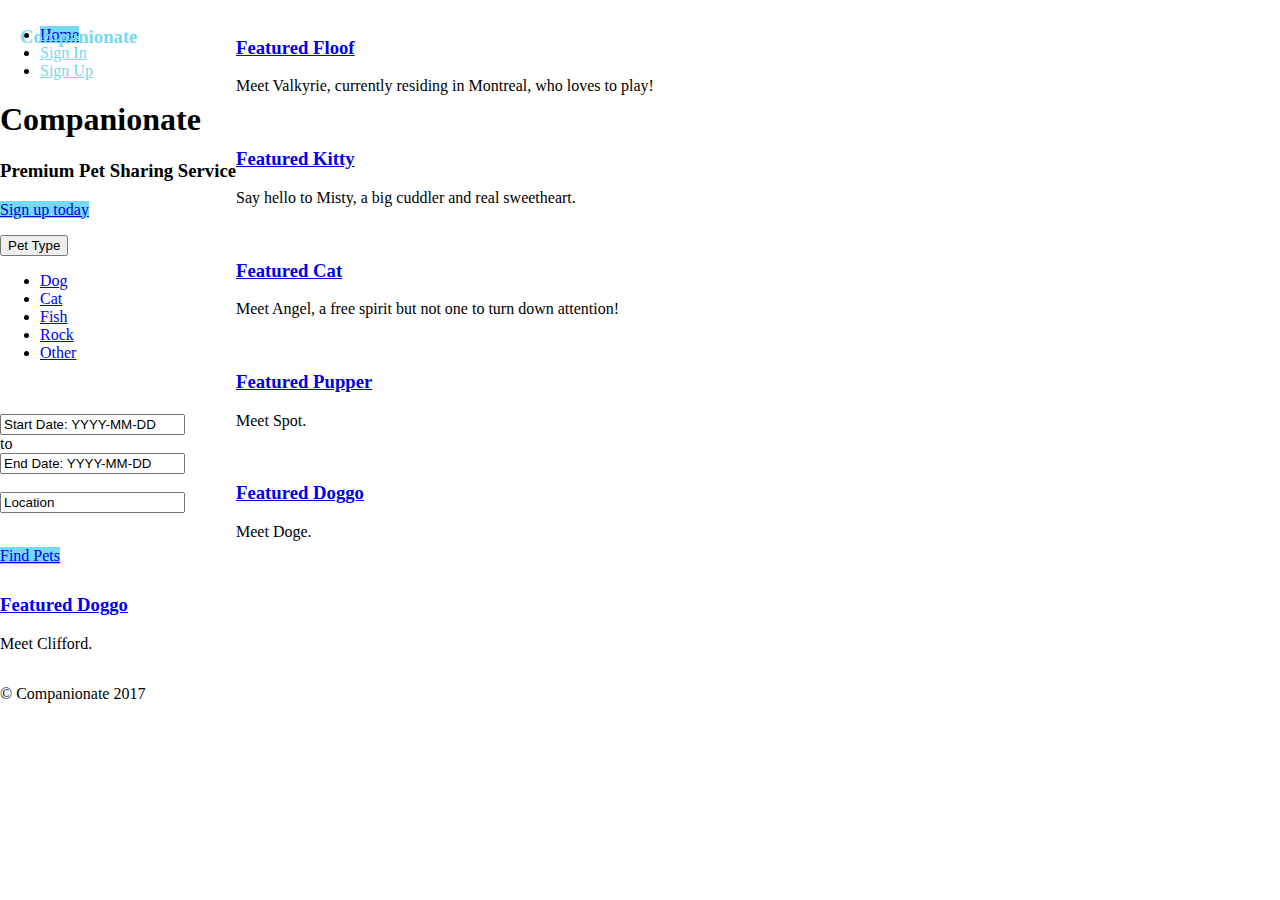
==== FlaskApp/templates/index.html @ d0abeb4c "Spaced out input boxes" ====
<!DOCTYPE html>
<html lang="en">
<head>
    <title>Companionate</title>
    <link href="http://getbootstrap.com/dist/css/bootstrap.min.css" rel="stylesheet">
    <link href="http://getbootstrap.com/examples/jumbotron-narrow/jumbotron-narrow.css" rel="stylesheet">
    <link href="../static/index.css" rel="stylesheet" type="text/css" >
    <link href="../static/3-col-portfolio.css" rel="stylesheet">
    <script src="https://ajax.googleapis.com/ajax/libs/jquery/3.2.0/jquery.min.js"></script>
    <script src="https://maxcdn.bootstrapcdn.com/bootstrap/3.3.7/js/bootstrap.min.js"></script>
</head>
<body>
    <div class="container">
        <div class="header">
            <nav>
                <ul id="header-buttons" class="nav nav-pills pull-right">
                    <li role="presentation" class="active"><a id="home-button" href="#">Home</a>
                    </li>
                    <li role="presentation"><a class="sign-buttons" href="/sign_in">Sign In</a>
                    </li>
                    <li role="presentation"><a class="sign-buttons" href="showSignUp">Sign Up</a>
                    </li>
                </ul>
            </nav>
            <h3 id="header-text" class="text-muted">Companionate</h3>
        </div>
	<div class="jumbotron">
	    <h1>Companionate </h1>
            <h3>Premium Pet Sharing Service</h3>
            <p class="lead"></p>
            <p><a id="sup" class="btn btn-lg btn-success" href="showSignUp" role="button">Sign up today</a>
            </p>
    <div class="btn-group dropdown">
        <button class="btn btn-default dropdown-toggle" type="button" id="dropdownMenu1" data-toggle="dropdown" aria-expanded="true">
            Pet Type
            <span class="caret"></span>
        </button>
        <ul class="dropdown-menu" role="menu" aria-labelledby="dropdownMenu1">
            <li role="presentation"><a role="menuitem" tabindex="-1" href="#">Dog</a></li>
            <li role="presentation"><a role="menuitem" tabindex="-1" href="#">Cat</a></li>
            <li role="presentation"><a role="menuitem" tabindex="-1" href="#">Fish</a></li>
            <li role="presentation"><a role="menuitem" tabindex="-1" href="#">Rock</a></li>
    	    <li role="presentation"><a role="menuitem" tabindex="-1" href="#">Other</a></li>
 
	</ul>
    </div> 
    </br>
    </br> <div class="input-group input-daterange">
	    <input type="text" class="form-control" value="Start Date: YYYY-MM-DD">
	        <div class="input-group-addon">to</div>
		    <input type="text" class="form-control" value="End Date: YYYY-MM-DD">
		    </div> 
		    </br>
		    <input type="text" name="location" value="Location"></br>
		    </br>
	 <p><a id="sup" class="btn btn-lg btn-success" href="/view_pets" role="button">Find Pets</a>
 


	</div>
    <!-- Projects Row -->
    <div class="row">
        <div class="col-md-4 portfolio-item">
            <a href="#">
                <img class="img-responsive" src="http://placehold.it/700x400" alt="">
            </a>
            <h3>
                <a href="#">Featured Floof</a>
            </h3>
            <p>Meet Valkyrie, currently residing in Montreal, who loves to play!</p>
        </div>
        <div class="col-md-4 portfolio-item">
            <a href="#">
                <img class="img-responsive" src="http://placehold.it/700x400" alt="">
            </a>
            <h3>
                <a href="#">Featured Kitty</a>
            </h3>
            <p>Say hello to Misty, a big cuddler and real sweetheart.</p>
        </div>
        <div class="col-md-4 portfolio-item">
            <a href="#">
                <img class="img-responsive" src="http://placehold.it/700x400" alt="">
            </a>
            <h3>
                <a href="#">Featured Cat</a>
            </h3>
            <p>Meet Angel, a free spirit but not one to turn down attention!</p>
        </div>
    </div>
    <!-- /.row -->

    <!-- Projects Row -->
    <div class="row">
        <div class="col-md-4 portfolio-item">
            <a href="#">
                <img class="img-responsive" src="http://placehold.it/700x400" alt="">
            </a>
            <h3>
                <a href="#">Featured Pupper</a>
            </h3>
            <p>Meet Spot.</p>
        </div>
        <div class="col-md-4 portfolio-item">
            <a href="#">
                <img class="img-responsive" src="http://placehold.it/700x400" alt="">
            </a>
            <h3>
                <a href="#">Featured Doggo</a>
            </h3>
            <p>Meet Doge.</p>
        </div>
        <div class="col-md-4 portfolio-item">
            <a href="#">
                <img class="img-responsive" src="http://placehold.it/700x400" alt="">
            </a>
            <h3>
                <a href="#">Featured Doggo</a>
            </h3>
            <p>Meet Clifford.</p>
        </div>
    </div>

    <footer class="footer">
        <p>&copy; Companionate 2017</p>
    </footer>
</div>
</body>
</html>
---- FlaskApp/static/index.css ----
html, body {
    margin:0;
    padding:0;
}
#sup {
    background-color: #75d9ef;
    border-color: #75d9ef;
}
.header, .footer {
    position:absolute;
    left:0;
    right:0;
    max-height: 60px;
}
#header-text {
    position: absolute;
    left:20px;
    top:7.5px;
    color: #75d9ef;
}
#header-buttons {
    padding-top: 10px;
}
#home-button {
    background-color: #75d9ef;
}
.sign-buttons {
    color: #75d9ef;
}
.jumbotron {
    float:left;
    clear:both;
    position: relative;
    margin-top: 80px;
}
#copyright {
    padding: 0 0 0 20px;
}
---- FlaskApp/static/3-col-portfolio.css ----
/*!
 * Start Bootstrap - 3 Col Portfolio (http://startbootstrap.com/)
 * Copyright 2013-2016 Start Bootstrap
 * Licensed under MIT (https://github.com/BlackrockDigital/startbootstrap/blob/gh-pages/LICENSE)
 */

/*body {
    padding-top: 70px;
}

.portfolio-item {
    margin-bottom: 25px;
}

footer {
    margin: 50px 0;
}*/
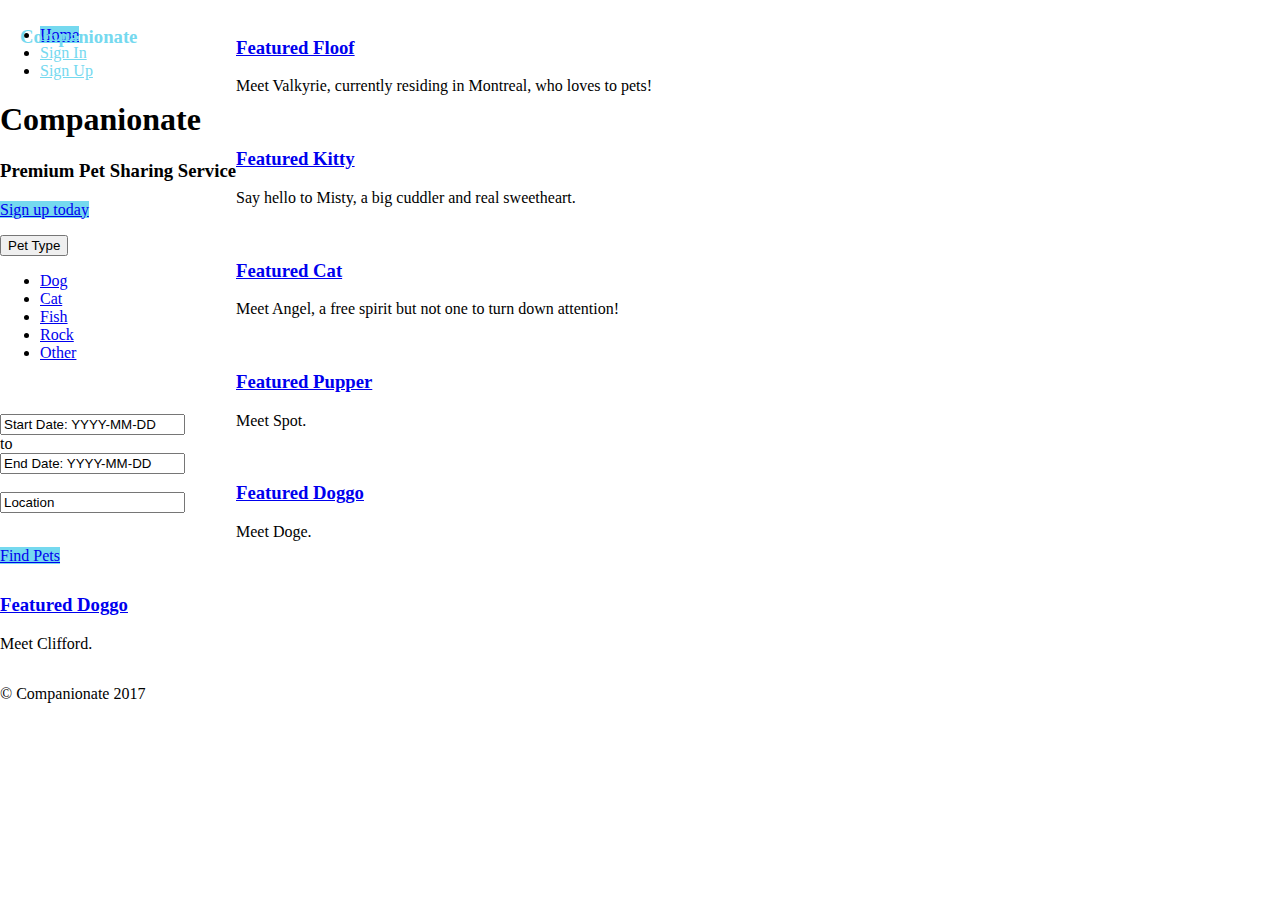
==== commit 0c88e45b: "Addded photos to main page featured pets" ====
--- a/FlaskApp/templates/index.html
+++ b/FlaskApp/templates/index.html
@@ -62,16 +62,16 @@
     <div class="row">
         <div class="col-md-4 portfolio-item">
             <a href="#">
-                <img class="img-responsive" src="http://placehold.it/700x400" alt="">
+                <img class="img-responsive" src="http://www.checkouttheseanimals.com/lib/008/518-cats.jpg" alt="">
             </a>
             <h3>
                 <a href="#">Featured Floof</a>
             </h3>
-            <p>Meet Valkyrie, currently residing in Montreal, who loves to play!</p>
+            <p>Meet Valkyrie, currently residing in Montreal, who loves to pets!</p>
         </div>
         <div class="col-md-4 portfolio-item">
             <a href="#">
-                <img class="img-responsive" src="http://placehold.it/700x400" alt="">
+                <img class="img-responsive" src="https://indoorpaws.com/wp-content/uploads/2016/03/Um-you-haventFed-me-yet-7.jpg" alt="">
             </a>
             <h3>
                 <a href="#">Featured Kitty</a>
@@ -80,7 +80,7 @@
         </div>
         <div class="col-md-4 portfolio-item">
             <a href="#">
-                <img class="img-responsive" src="http://placehold.it/700x400" alt="">
+                <img class="img-responsive" src="https://s-media-cache-ak0.pinimg.com/originals/d6/e8/00/d6e800b81d588b69f909370a5a71dccb.jpg" alt="">
             </a>
             <h3>
                 <a href="#">Featured Cat</a>
@@ -94,7 +94,7 @@
     <div class="row">
         <div class="col-md-4 portfolio-item">
             <a href="#">
-                <img class="img-responsive" src="http://placehold.it/700x400" alt="">
+                <img class="img-responsive" src="https://topdogtips.com/wp-content/uploads/2017/01/Checklist-for-Adopting-a-New-Dog-or-Puppy-4.jpg" alt="">
             </a>
             <h3>
                 <a href="#">Featured Pupper</a>
@@ -103,7 +103,7 @@
         </div>
         <div class="col-md-4 portfolio-item">
             <a href="#">
-                <img class="img-responsive" src="http://placehold.it/700x400" alt="">
+                <img class="img-responsive" src="https://www.barknflyonline.com/files/pages/barknfly-ft-2.jpg" alt="">
             </a>
             <h3>
                 <a href="#">Featured Doggo</a>
@@ -112,7 +112,7 @@
         </div>
         <div class="col-md-4 portfolio-item">
             <a href="#">
-                <img class="img-responsive" src="http://placehold.it/700x400" alt="">
+                <img class="img-responsive" src="http://listyarmunthe.com/goldenretriever.jpg" alt="">
             </a>
             <h3>
                 <a href="#">Featured Doggo</a>
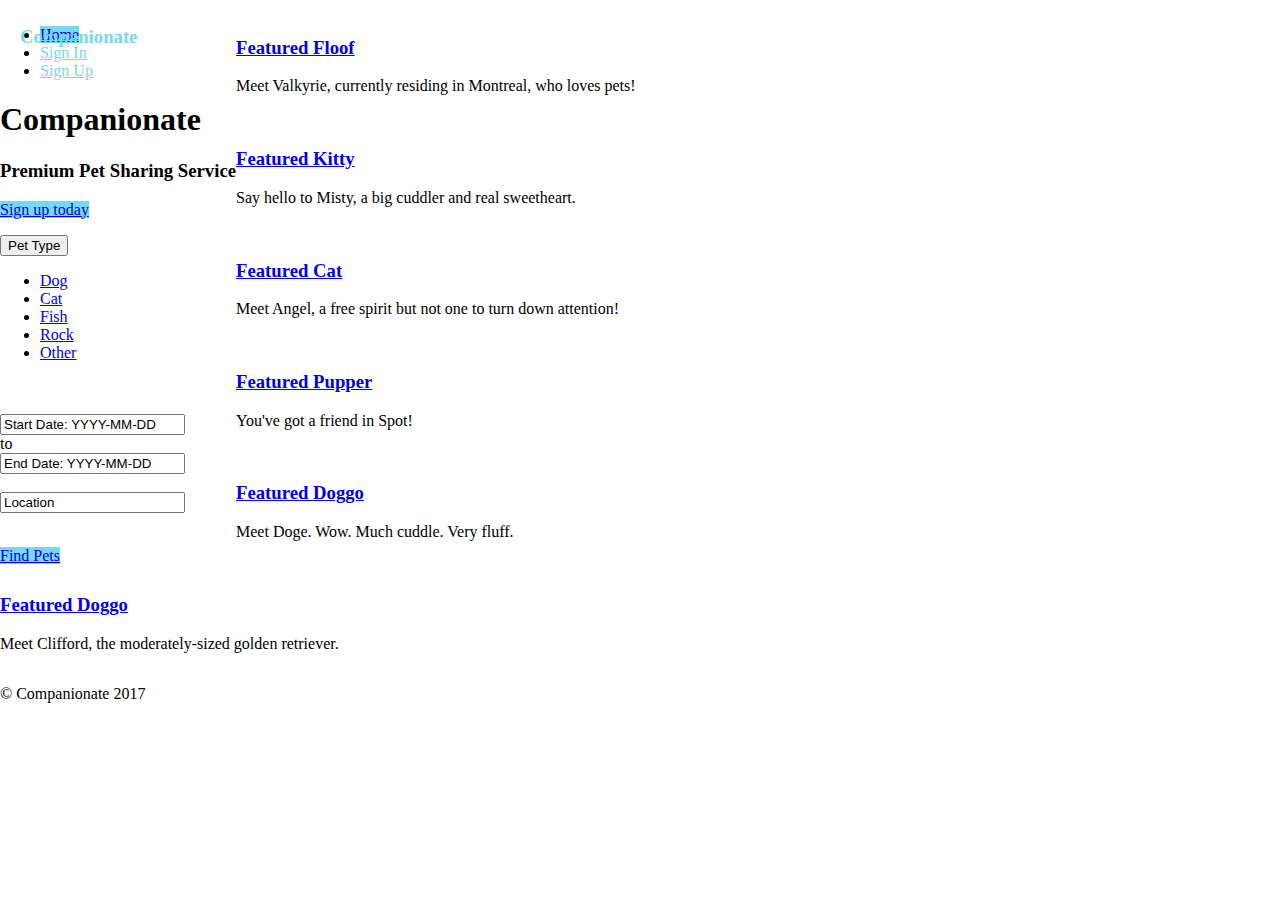
==== commit 2c8c1c5b: "Changed some more pics and comments" ====
--- a/FlaskApp/templates/index.html
+++ b/FlaskApp/templates/index.html
@@ -67,7 +67,7 @@
             <h3>
                 <a href="#">Featured Floof</a>
             </h3>
-            <p>Meet Valkyrie, currently residing in Montreal, who loves to pets!</p>
+            <p>Meet Valkyrie, currently residing in Montreal, who loves pets!</p>
         </div>
         <div class="col-md-4 portfolio-item">
             <a href="#">
@@ -99,7 +99,7 @@
             <h3>
                 <a href="#">Featured Pupper</a>
             </h3>
-            <p>Meet Spot.</p>
+            <p>You've got a friend in Spot!</p>
         </div>
         <div class="col-md-4 portfolio-item">
             <a href="#">
@@ -108,7 +108,7 @@
             <h3>
                 <a href="#">Featured Doggo</a>
             </h3>
-            <p>Meet Doge.</p>
+            <p>Meet Doge. Wow. Much cuddle. Very fluff.</p>
         </div>
         <div class="col-md-4 portfolio-item">
             <a href="#">
@@ -117,7 +117,7 @@
             <h3>
                 <a href="#">Featured Doggo</a>
             </h3>
-            <p>Meet Clifford.</p>
+            <p>Meet Clifford, the moderately-sized golden retriever.</p>
         </div>
     </div>
 
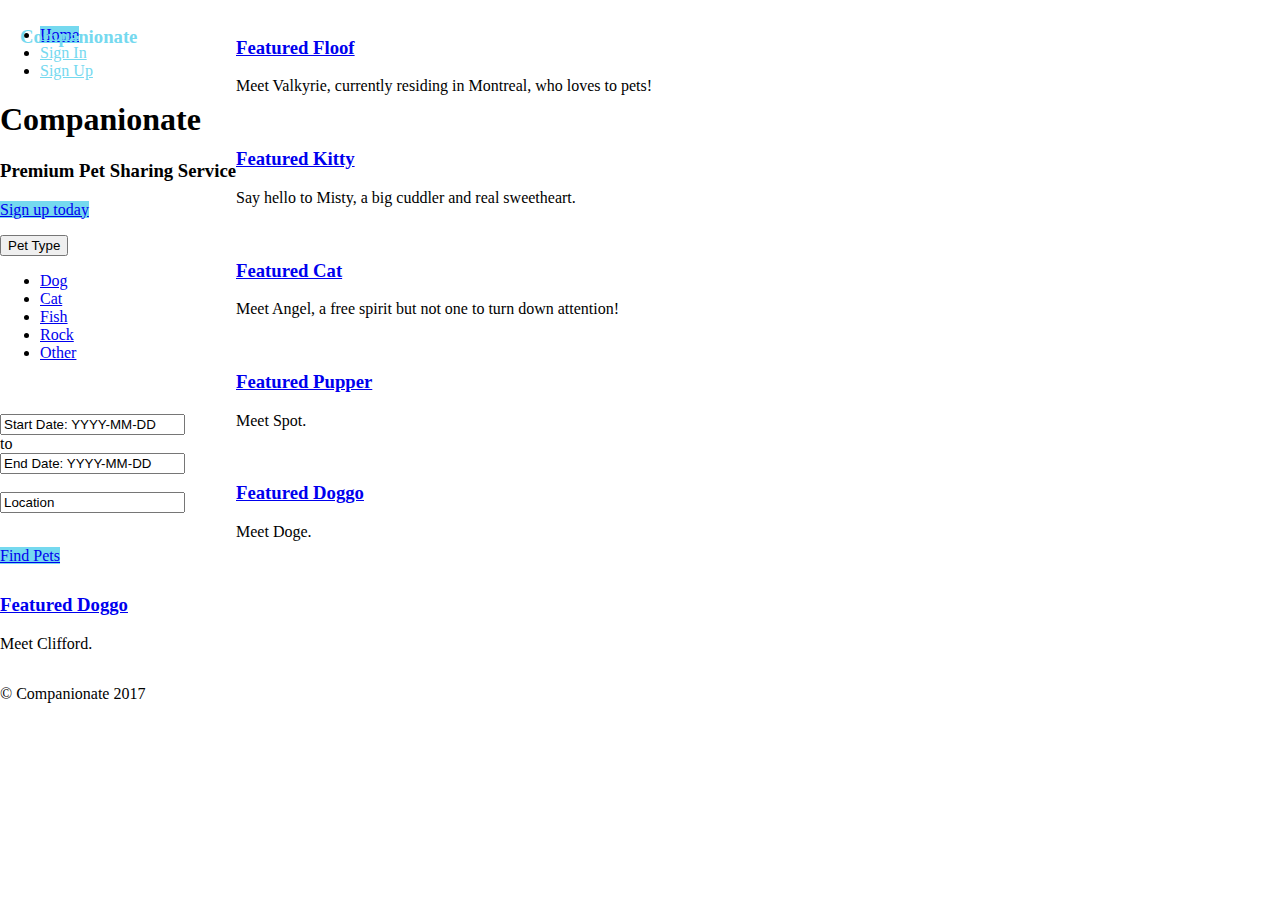
==== commit 166e3147: "Merge branch 'master' into view_pets_page" ====
--- a/FlaskApp/templates/index.html
+++ b/FlaskApp/templates/index.html
@@ -67,7 +67,7 @@
             <h3>
                 <a href="#">Featured Floof</a>
             </h3>
-            <p>Meet Valkyrie, currently residing in Montreal, who loves pets!</p>
+            <p>Meet Valkyrie, currently residing in Montreal, who loves to pets!</p>
         </div>
         <div class="col-md-4 portfolio-item">
             <a href="#">
@@ -99,7 +99,7 @@
             <h3>
                 <a href="#">Featured Pupper</a>
             </h3>
-            <p>You've got a friend in Spot!</p>
+            <p>Meet Spot.</p>
         </div>
         <div class="col-md-4 portfolio-item">
             <a href="#">
@@ -108,7 +108,7 @@
             <h3>
                 <a href="#">Featured Doggo</a>
             </h3>
-            <p>Meet Doge. Wow. Much cuddle. Very fluff.</p>
+            <p>Meet Doge.</p>
         </div>
         <div class="col-md-4 portfolio-item">
             <a href="#">
@@ -117,7 +117,7 @@
             <h3>
                 <a href="#">Featured Doggo</a>
             </h3>
-            <p>Meet Clifford, the moderately-sized golden retriever.</p>
+            <p>Meet Clifford.</p>
         </div>
     </div>
 
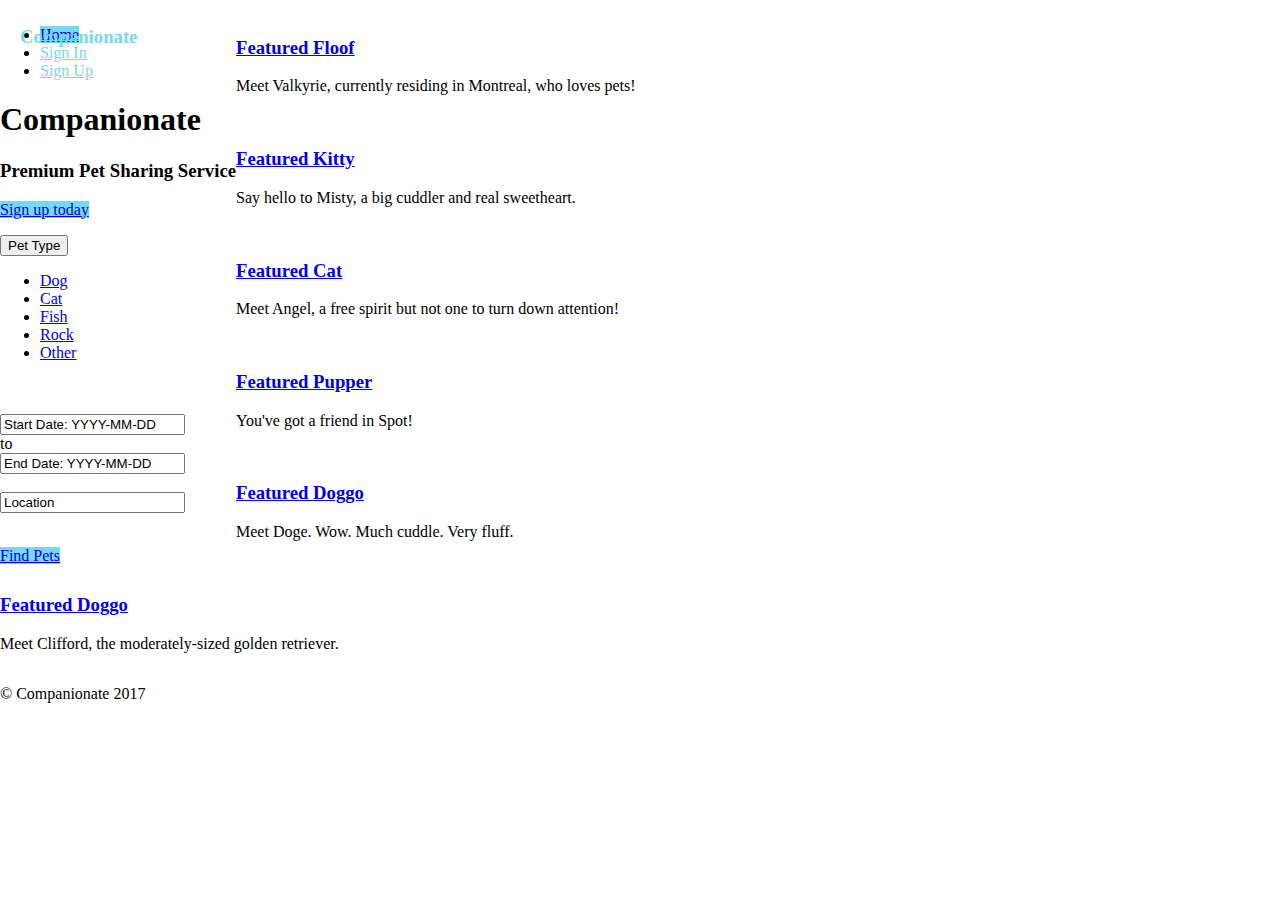
==== commit c4d88f13: "Merge pull request #21 from jmcquown/moveDropdownMenu" ====
--- a/FlaskApp/templates/index.html
+++ b/FlaskApp/templates/index.html
@@ -67,7 +67,7 @@
             <h3>
                 <a href="#">Featured Floof</a>
             </h3>
-            <p>Meet Valkyrie, currently residing in Montreal, who loves to pets!</p>
+            <p>Meet Valkyrie, currently residing in Montreal, who loves pets!</p>
         </div>
         <div class="col-md-4 portfolio-item">
             <a href="#">
@@ -99,7 +99,7 @@
             <h3>
                 <a href="#">Featured Pupper</a>
             </h3>
-            <p>Meet Spot.</p>
+            <p>You've got a friend in Spot!</p>
         </div>
         <div class="col-md-4 portfolio-item">
             <a href="#">
@@ -108,7 +108,7 @@
             <h3>
                 <a href="#">Featured Doggo</a>
             </h3>
-            <p>Meet Doge.</p>
+            <p>Meet Doge. Wow. Much cuddle. Very fluff.</p>
         </div>
         <div class="col-md-4 portfolio-item">
             <a href="#">
@@ -117,7 +117,7 @@
             <h3>
                 <a href="#">Featured Doggo</a>
             </h3>
-            <p>Meet Clifford.</p>
+            <p>Meet Clifford, the moderately-sized golden retriever.</p>
         </div>
     </div>
 
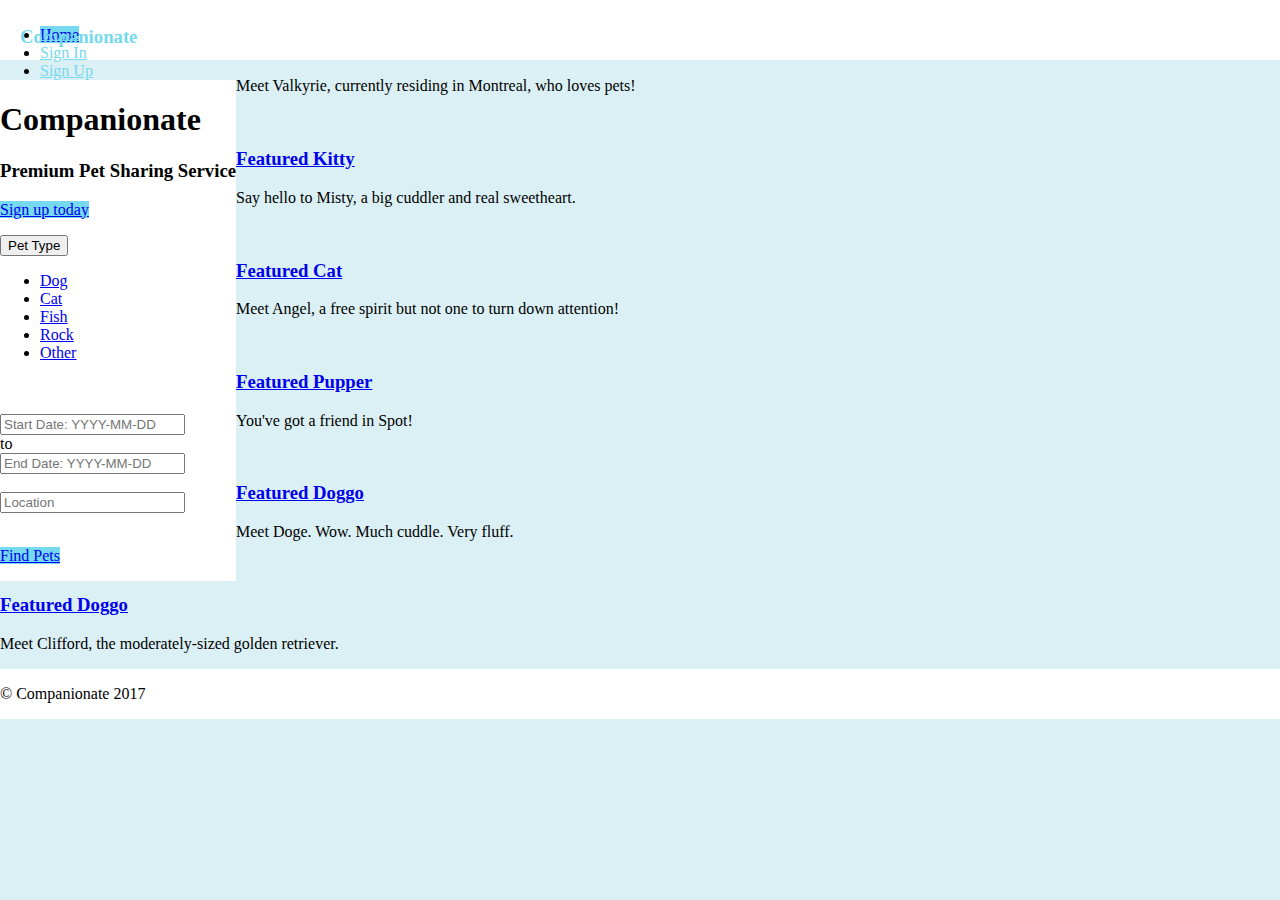
==== commit 04e4051d: "Changed input from value to placeholder" ====
--- a/FlaskApp/templates/index.html
+++ b/FlaskApp/templates/index.html
@@ -46,12 +46,12 @@
     </div> 
     </br>
     </br> <div class="input-group input-daterange">
-	    <input type="text" class="form-control" value="Start Date: YYYY-MM-DD">
+	    <input type="text" class="form-control" placeholder="Start Date: YYYY-MM-DD">
 	        <div class="input-group-addon">to</div>
-		    <input type="text" class="form-control" value="End Date: YYYY-MM-DD">
+		    <input type="text" class="form-control" placeholder="End Date: YYYY-MM-DD">
 		    </div> 
 		    </br>
-		    <input type="text" name="location" value="Location"></br>
+		    <input type="text" name="location" placeholder="Location"></br>
 		    </br>
 	 <p><a id="sup" class="btn btn-lg btn-success" href="/view_pets" role="button">Find Pets</a>
  
--- a/FlaskApp/static/index.css
+++ b/FlaskApp/static/index.css
@@ -1,6 +1,7 @@
 html, body {
     margin:0;
     padding:0;
+    background-color: #dbf0f4; /* #eff7f9;*/ /* #dbf0f4; */ /*#ceedf4;*/  /* OVERALL PAGE BACKGROUND COLOR */
 }
 #sup {
     background-color: #75d9ef;
@@ -11,6 +12,7 @@
     left:0;
     right:0;
     max-height: 60px;
+    background-color:  #ffffff;
 }
 #header-text {
     position: absolute;
@@ -32,6 +34,7 @@
     clear:both;
     position: relative;
     margin-top: 80px;
+    background-color: #ffffff;
 }
 #copyright {
     padding: 0 0 0 20px;
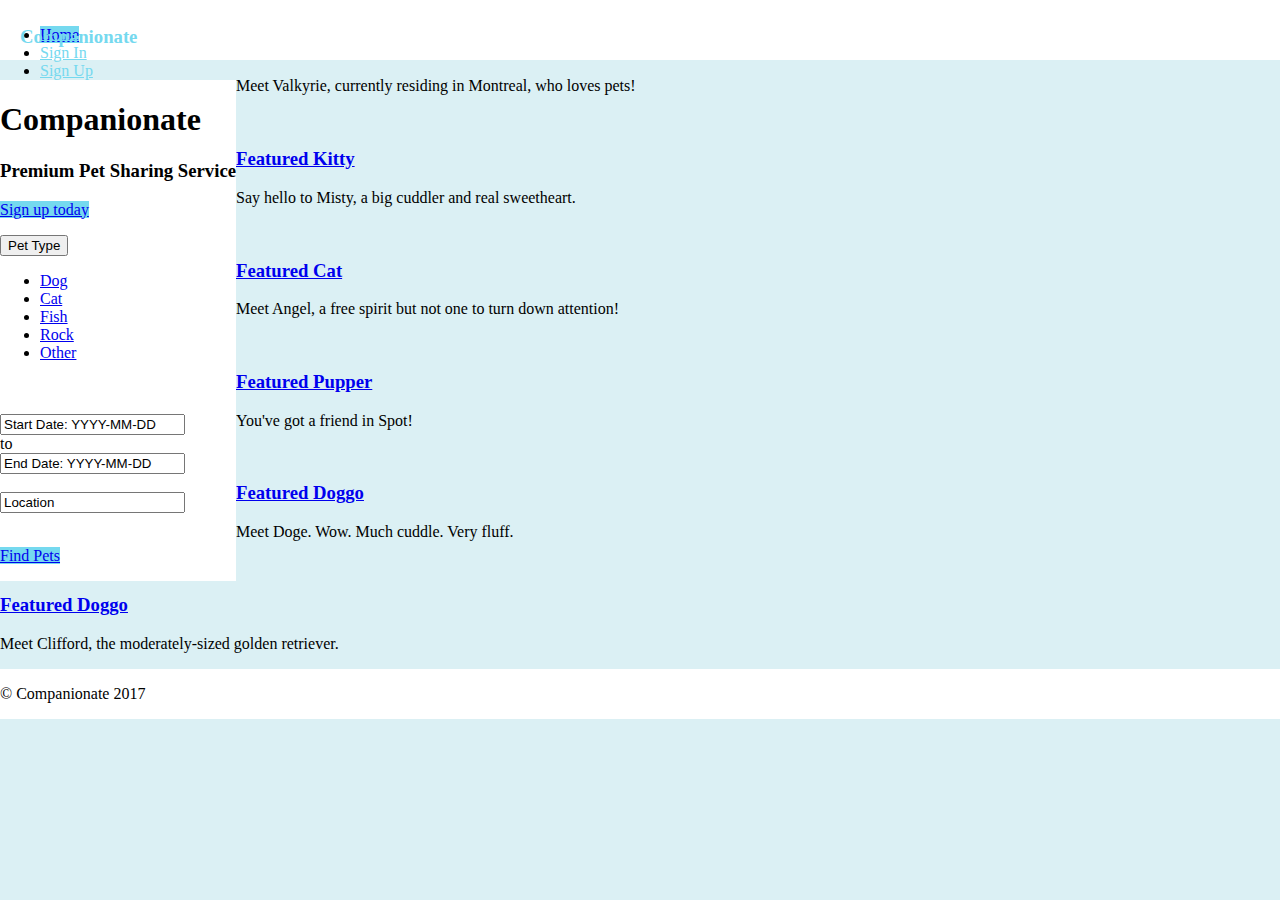
==== commit 88bd9b5f: "added sign up page" ====
--- a/FlaskApp/templates/index.html
+++ b/FlaskApp/templates/index.html
@@ -5,7 +5,6 @@
     <link href="http://getbootstrap.com/dist/css/bootstrap.min.css" rel="stylesheet">
     <link href="http://getbootstrap.com/examples/jumbotron-narrow/jumbotron-narrow.css" rel="stylesheet">
     <link href="../static/index.css" rel="stylesheet" type="text/css" >
-    <link href="../static/3-col-portfolio.css" rel="stylesheet">
     <script src="https://ajax.googleapis.com/ajax/libs/jquery/3.2.0/jquery.min.js"></script>
     <script src="https://maxcdn.bootstrapcdn.com/bootstrap/3.3.7/js/bootstrap.min.js"></script>
 </head>
@@ -18,7 +17,7 @@
                     </li>
                     <li role="presentation"><a class="sign-buttons" href="/sign_in">Sign In</a>
                     </li>
-                    <li role="presentation"><a class="sign-buttons" href="showSignUp">Sign Up</a>
+                    <li role="presentation"><a class="sign-buttons" href="/sign_up">Sign Up</a>
                     </li>
                 </ul>
             </nav>
@@ -28,7 +27,7 @@
 	    <h1>Companionate </h1>
             <h3>Premium Pet Sharing Service</h3>
             <p class="lead"></p>
-            <p><a id="sup" class="btn btn-lg btn-success" href="showSignUp" role="button">Sign up today</a>
+            <p><a id="sup" class="btn btn-lg btn-success" href="/sign_up" role="button">Sign up today</a>
             </p>
     <div class="btn-group dropdown">
         <button class="btn btn-default dropdown-toggle" type="button" id="dropdownMenu1" data-toggle="dropdown" aria-expanded="true">
@@ -46,12 +45,12 @@
     </div> 
     </br>
     </br> <div class="input-group input-daterange">
-	    <input type="text" class="form-control" placeholder="Start Date: YYYY-MM-DD">
+	    <input type="text" class="form-control" value="Start Date: YYYY-MM-DD">
 	        <div class="input-group-addon">to</div>
-		    <input type="text" class="form-control" placeholder="End Date: YYYY-MM-DD">
+		    <input type="text" class="form-control" value="End Date: YYYY-MM-DD">
 		    </div> 
 		    </br>
-		    <input type="text" name="location" placeholder="Location"></br>
+		    <input type="text" name="location" value="Location"></br>
 		    </br>
 	 <p><a id="sup" class="btn btn-lg btn-success" href="/view_pets" role="button">Find Pets</a>
  
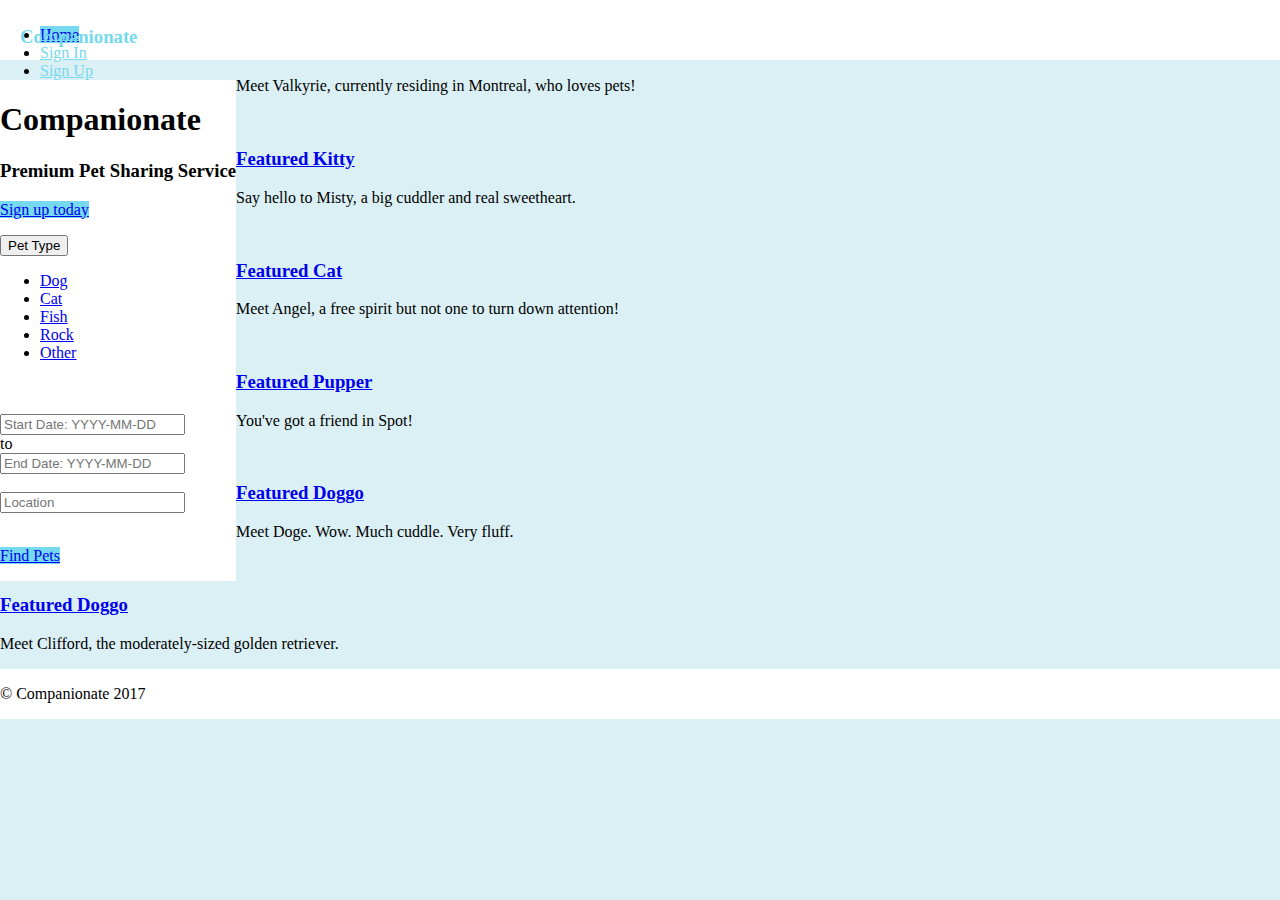
==== commit 618b8d1d: "Merge branch 'master' into sign_up_page" ====
--- a/FlaskApp/templates/index.html
+++ b/FlaskApp/templates/index.html
@@ -45,12 +45,12 @@
     </div> 
     </br>
     </br> <div class="input-group input-daterange">
-	    <input type="text" class="form-control" value="Start Date: YYYY-MM-DD">
+	    <input type="text" class="form-control" placeholder="Start Date: YYYY-MM-DD">
 	        <div class="input-group-addon">to</div>
-		    <input type="text" class="form-control" value="End Date: YYYY-MM-DD">
+		    <input type="text" class="form-control" placeholder="End Date: YYYY-MM-DD">
 		    </div> 
 		    </br>
-		    <input type="text" name="location" value="Location"></br>
+		    <input type="text" name="location" placeholder="Location"></br>
 		    </br>
 	 <p><a id="sup" class="btn btn-lg btn-success" href="/view_pets" role="button">Find Pets</a>
  
